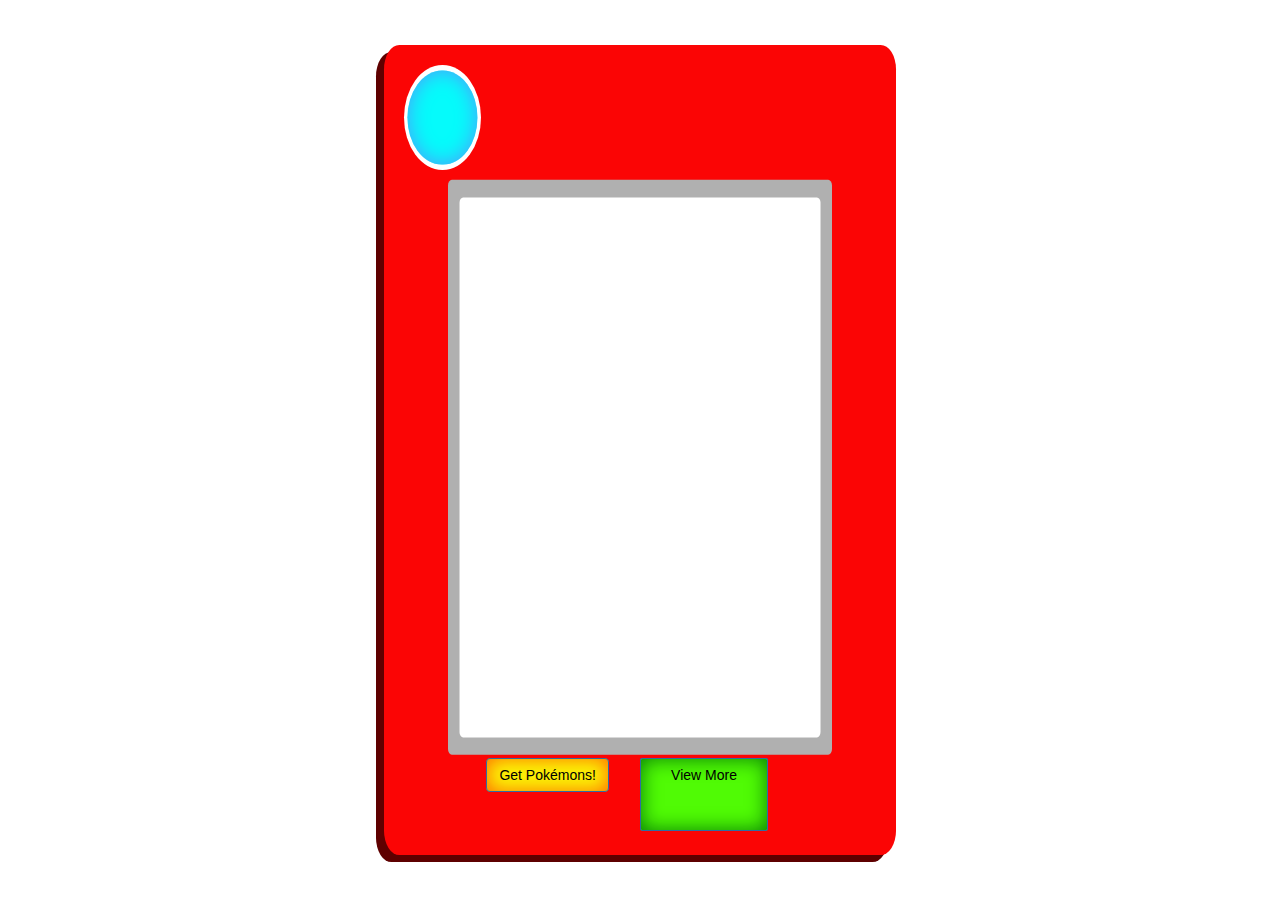
==== index.html @ 1f6097a1 "v1" ====
<!DOCTYPE html>
<html lang="en">
<head>
	<meta charset="UTF-8">
	<title>Pokemon cheatsheet</title>
	<!--Bootstrap styles -->
	<link rel="stylesheet" href="css/bootstrap.min.css">
	<!--Main styles -->
	<link rel="stylesheet" href="css/style.css">
</head>
<body>
	<div id="pokedex1">
		<div class="whiteCircle">
			<div class="blueCircle"></div>
		</div>
		<div class="greyFrame">
			<div id="screen"class="whiteScreen"></div>
		</div>
		<button id="getPokemons" type = "button" class="btn btn-primary">Get Pokémons!</button>
		<a href="moreinfo.html" id="moreInfo" class="btn btn-primary">View More</a>
	
	</div>
	

	
	<!--jQuery script-->
	<script src="js/jquery-3.1.1.min.js"></script>
		<!-- AJAX script for first table-->
	<script src="js/pokedex1.js"></script>
	
	<!--Bootstrap script-->
	<script src="js/bootstrap.min.js"></script>
</body>
</html>
---- css/style.css ----
body{
  background:#FFF;
  background-size: cover;
}

.btn {
  color:#000;		
}


#pokedex1, #pokedex2 {
	background-color: #FB0505;
	position:absolute;
	z-index: 1;
	width: 40%;
	height: 90%;
	border-radius: 3%;
	box-shadow: -8px 7px #5e0000;
	left: 50%;
	top:50%;
	transform:translate(-50%, -50%);
	
}

.whiteCircle{
	background-color: #FFF;
	z-index: 2;
	width: 15%;
	height: 13%;
	border-radius: 50%;
	margin-left: 20px;
	margin-top:20px;
	position: relative;
}

.blueCircle {
	background-color: #05FBFB;
	z-index: 3;
	width: 90%;
	height: 90%;
	border-radius:50%;
	left: 50%;
	top:50%;
	transform:translate(-50%, -50%);
	position: absolute;
	box-shadow:  0 0 20px #509BFB inset;
}

.greyFrame {
	background-color: #B0B0B0;
	z-index: 2;
	width: 75%;
	height:71%;
	left: 50%;
	top:50%;
	transform:translate(-50%, -47%);
	position: absolute;
	border-radius:1%;
}

.whiteScreen {
	background-color: #FFF;
	z-index: 3;
	width: 94%;
	height:94%;
	left: 50%;
	top:50%;
	transform:translate(-50%, -50%);
	position: absolute;
	border-radius:1%;
}

#getPokemons {
	background-color: #FBFB06;
	z-index: 2;
	position:absolute;
    top: 88%;
    left: 20%;
	box-shadow:  0 0 20px #ff6600 inset;
}

#moreInfo {
	background-color: #50FB05;
	z-index: 2;
	width:25%;
	height: 9%;
	border-radius: 2%;
	position:absolute;
    transition: .5s ease;
    top: 88%;
    left: 50%;
	box-shadow:  0 0 20px #057A05 inset;
}
#pokemonChooser {
	z-index: 3;
	margin-left:50%;
	margin-top:-17%;
}
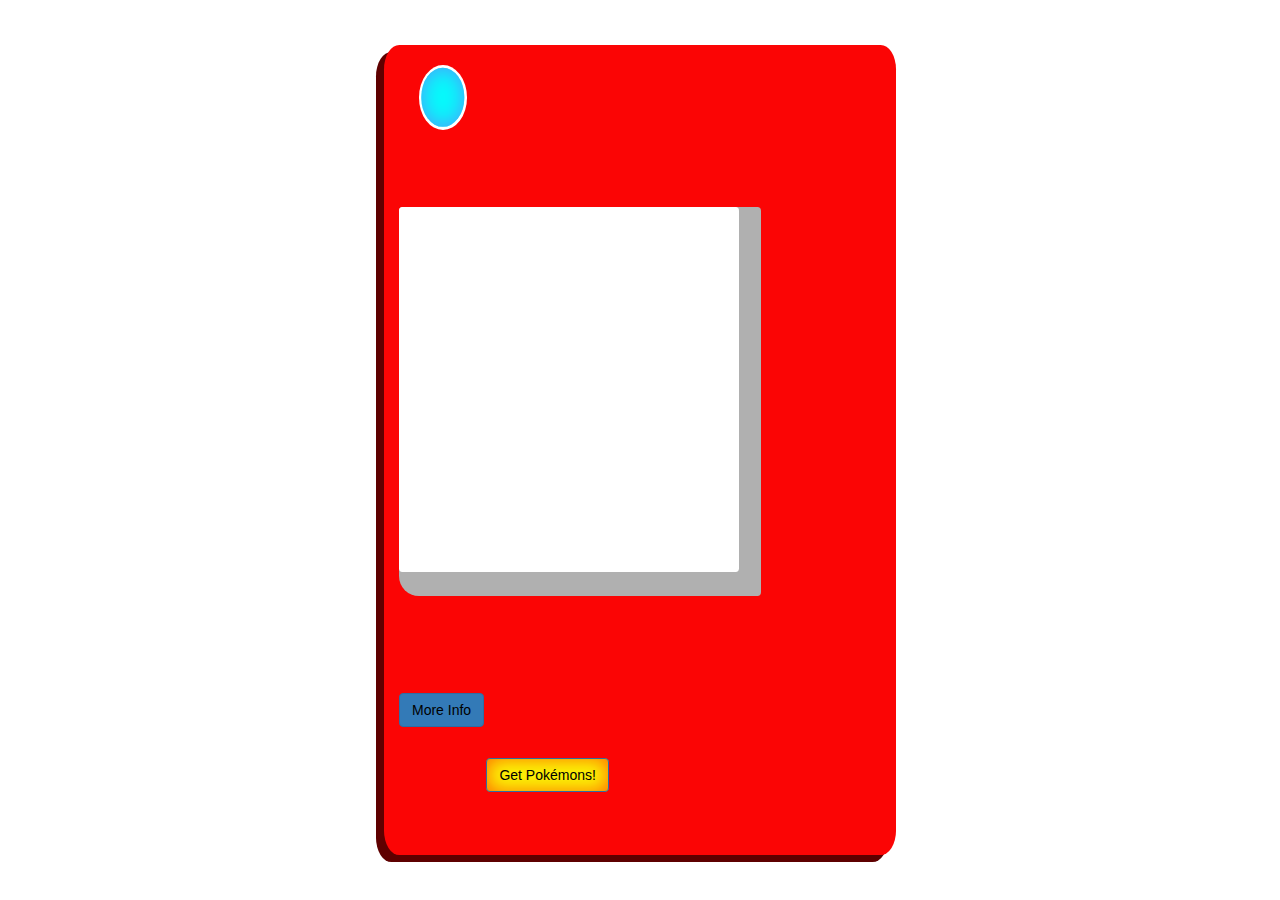
==== commit 9003dde9: "table" ====
--- a/index.html
+++ b/index.html
@@ -10,17 +10,22 @@
 </head>
 <body>
 	<div id="pokedex1">
-		<div class="whiteCircle">
-			<div class="blueCircle"></div>
+	<div id="container1" class="container">
+		<div class="circle whiteCircle">
+			<div class="circle blueCircle"></div>
 		</div>
+	</div>
+	<div id="container2" class="container">	
 		<div class="greyFrame">
 			<div id="screen"class="whiteScreen"></div>
 		</div>
+	</div>
+	<div id="container3" class="container">	
 		<button id="getPokemons" type = "button" class="btn btn-primary">Get Pokémons!</button>
-		<a href="moreinfo.html" id="moreInfo" class="btn btn-primary">View More</a>
+		<a href="#moreInfo.html"><button class="btn btn-primary">More Info</button></a>
 	
 	</div>
-	
+</div>
 
 	
 	<!--jQuery script-->
--- a/css/style.css
+++ b/css/style.css
@@ -6,7 +6,6 @@
 .btn {
   color:#000;		
 }
-
 
 #pokedex1, #pokedex2 {
 	background-color: #FB0505;
@@ -22,11 +21,27 @@
 	
 }
 
+.container{
+	width: 100%;
+}
+
+#container1{
+	height:20%;
+}
+#container2 {
+	height:60%;
+}
+
+#container3{
+	height: 20%;
+}
 .whiteCircle{
 	background-color: #FFF;
 	z-index: 2;
-	width: 15%;
-	height: 13%;
+	width: 10%;
+	min-width: 40px;
+	height: 40%;
+	min-height: 40px;
 	border-radius: 50%;
 	margin-left: 20px;
 	margin-top:20px;
@@ -48,31 +63,22 @@
 
 .greyFrame {
 	background-color: #B0B0B0;
-	z-index: 2;
 	width: 75%;
-	height:71%;
-	left: 50%;
-	top:50%;
-	transform:translate(-50%, -47%);
-	position: absolute;
+	height:80%;
 	border-radius:1%;
+	border-bottom-left-radius: 20px;
 }
 
 .whiteScreen {
 	background-color: #FFF;
-	z-index: 3;
+	z-index: 1;
 	width: 94%;
 	height:94%;
-	left: 50%;
-	top:50%;
-	transform:translate(-50%, -50%);
-	position: absolute;
 	border-radius:1%;
 }
 
 #getPokemons {
 	background-color: #FBFB06;
-	z-index: 2;
 	position:absolute;
     top: 88%;
     left: 20%;
@@ -81,7 +87,6 @@
 
 #moreInfo {
 	background-color: #50FB05;
-	z-index: 2;
 	width:25%;
 	height: 9%;
 	border-radius: 2%;
@@ -92,7 +97,7 @@
 	box-shadow:  0 0 20px #057A05 inset;
 }
 #pokemonChooser {
-	z-index: 3;
+	z-index: 1;
 	margin-left:50%;
 	margin-top:-17%;
 }
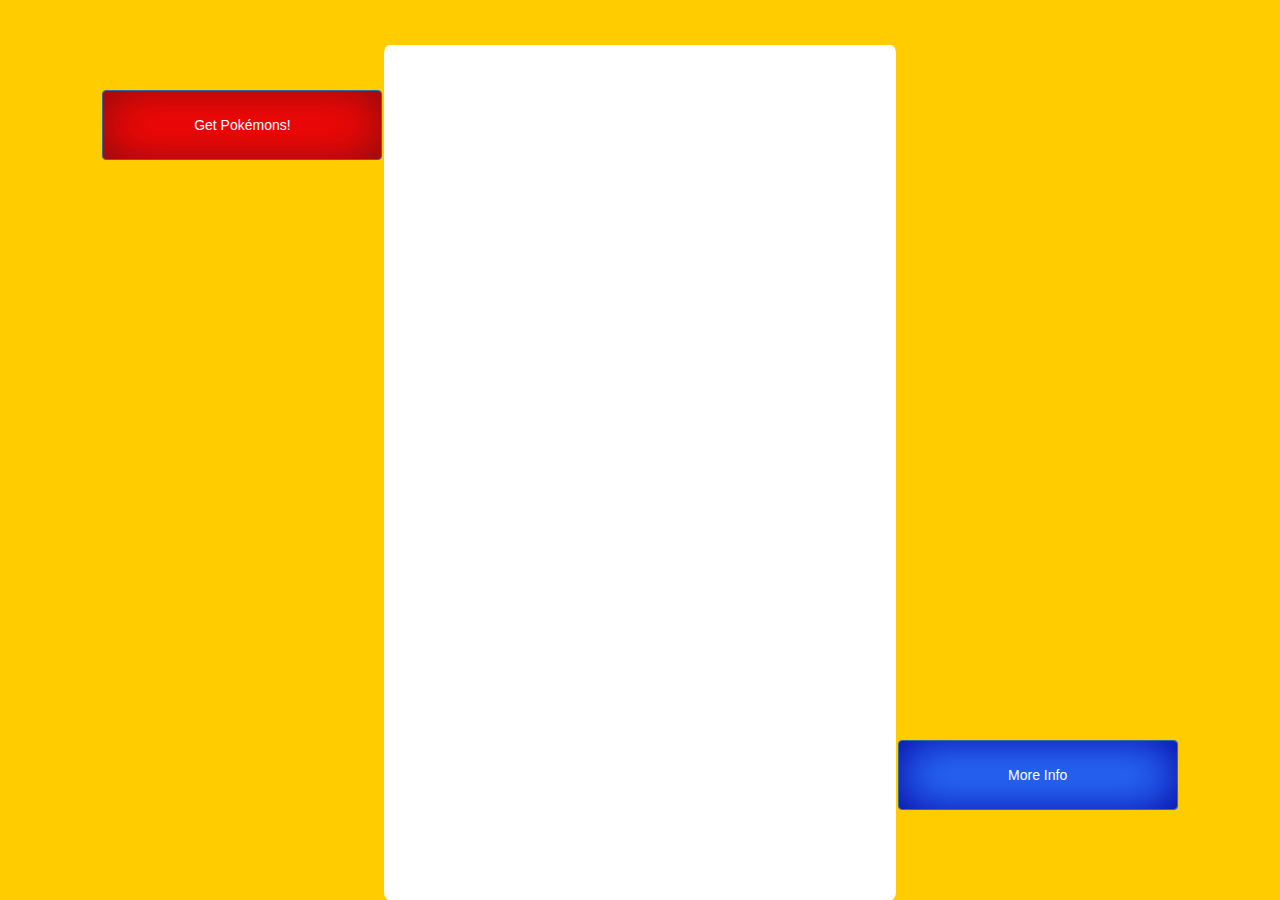
==== commit ad69b5bf: "2" ====
--- a/index.html
+++ b/index.html
@@ -9,31 +9,25 @@
 	<link rel="stylesheet" href="css/style.css">
 </head>
 <body>
-	<div id="pokedex1">
-	<div id="container1" class="container">
-		<div class="circle whiteCircle">
-			<div class="circle blueCircle"></div>
-		</div>
-	</div>
-	<div id="container2" class="container">	
-		<div class="greyFrame">
-			<div id="screen"class="whiteScreen"></div>
-		</div>
-	</div>
-	<div id="container3" class="container">	
+		<div id="pokedex1"></div>
+
 		<button id="getPokemons" type = "button" class="btn btn-primary">Get Pokémons!</button>
-		<a href="#moreInfo.html"><button class="btn btn-primary">More Info</button></a>
+		<a href="moreinfo.html"><button id="moreInfo"class="btn btn-primary">More Info</button></a>
 	
-	</div>
-</div>
-
 	
+	<script src="https://ajax.googleapis.com/ajax/libs/jquery/2.1.1/jquery.min.js"></script>
 	<!--jQuery script-->
 	<script src="js/jquery-3.1.1.min.js"></script>
-		<!-- AJAX script for first table-->
+	<!-- AJAX script for first table-->
 	<script src="js/pokedex1.js"></script>
-	
 	<!--Bootstrap script-->
 	<script src="js/bootstrap.min.js"></script>
+	
+<!--
+<script src="js/jquery-1.12.4.js"></script>
+<script src="js/jquery.dataTables.min.js"></script>
+
+<script src="js/jquery-2.1.1.min.js"></script>
+-->
 </body>
 </html>--- a/css/style.css
+++ b/css/style.css
@@ -1,104 +1,111 @@
 body{
-  background:#FFF;
   background-size: cover;
+  background-color:#FFCC00;
 }
 
-.btn {
-  color:#000;		
+#pokedex1, #pokedex2{
+	background-color: #FFF;
+	z-index: 1;
+	width: 40%;
+	min-height: 95vh;
+	height:auto;
+	left:30%;
+	border-radius:1%;
+	top:5vh;
+	position: absolute;
 }
 
-#pokedex1, #pokedex2 {
-	background-color: #FB0505;
-	position:absolute;
-	z-index: 1;
-	width: 40%;
-	height: 90%;
-	border-radius: 3%;
-	box-shadow: -8px 7px #5e0000;
-	left: 50%;
-	top:50%;
-	transform:translate(-50%, -50%);
-	
-}
-
-.container{
-	width: 100%;
-}
-
-#container1{
-	height:20%;
-}
-#container2 {
-	height:60%;
-}
-
-#container3{
-	height: 20%;
-}
-.whiteCircle{
-	background-color: #FFF;
-	z-index: 2;
-	width: 10%;
-	min-width: 40px;
-	height: 40%;
-	min-height: 40px;
-	border-radius: 50%;
-	margin-left: 20px;
-	margin-top:20px;
-	position: relative;
-}
-
-.blueCircle {
-	background-color: #05FBFB;
-	z-index: 3;
-	width: 90%;
-	height: 90%;
-	border-radius:50%;
-	left: 50%;
-	top:50%;
-	transform:translate(-50%, -50%);
-	position: absolute;
-	box-shadow:  0 0 20px #509BFB inset;
-}
-
-.greyFrame {
-	background-color: #B0B0B0;
-	width: 75%;
-	height:80%;
-	border-radius:1%;
-	border-bottom-left-radius: 20px;
-}
-
-.whiteScreen {
-	background-color: #FFF;
-	z-index: 1;
-	width: 94%;
-	height:94%;
-	border-radius:1%;
+/* Buttons style- start*/
+.btn:hover {
+	color:#000;
+	font-weight: bold;
 }
 
 #getPokemons {
-	background-color: #FBFB06;
+	background-color: #FC0706;
 	position:absolute;
-    top: 88%;
-    left: 20%;
-	box-shadow:  0 0 20px #ff6600 inset;
+	width:20em;
+	height:5em;
+    top: 10%;
+    left: 8%;
+	box-shadow:  0 0 50px #840C0D inset;
 }
 
-#moreInfo {
-	background-color: #50FB05;
-	width:25%;
-	height: 9%;
-	border-radius: 2%;
+a #moreInfo {
+	background-color: #2A71FD;
+	width:20em;
+	height:5em;
 	position:absolute;
-    transition: .5s ease;
-    top: 88%;
-    left: 50%;
-	box-shadow:  0 0 20px #057A05 inset;
-}
-#pokemonChooser {
-	z-index: 1;
-	margin-left:50%;
-	margin-top:-17%;
+    bottom: 10%;
+    right: 8%;
+	box-shadow:  0 0 50px #06009D inset;
 }
 
+h3 {
+	text-align: right;
+}
+
+/* Buttons style- finish*/
+/*----------------------*/
+/* Table style - start*/
+#ajaxTable {
+  margin: auto;
+  max-width: 800px;
+  width: 100%;
+}
+
+#tableHeader {	
+  color:#D5DDE5;
+  background:#1b1e24;
+  border-right: 1px solid #343a45;
+  font-size:23px;
+  text-align: center;
+}
+  
+tr {
+  border-bottom: 1px solid #C1C3D1
+  font-weight:normal;
+  text-shadow: 0 1px 1px rgba(256, 256, 256, 0.1);
+
+}
+ 
+tr:hover td {
+  background:#4E5066;
+  color:#FFFFFF;
+}
+ 
+tr:nth-child(odd) td {
+  background:#EBEBEB;
+}
+ 
+tr:nth-child(odd):hover td {
+  background:#4E5066;
+}
+ 
+td {
+  background:#FFFFFF;
+  padding:10px;
+  text-align:center;
+  font-size:18px;
+  border-right: 1px solid #C1C3D1;
+  width: 100%;
+}
+/* Table style - finish*/
+
+#pokemonChooser{
+    max-width: 100%;
+    overflow-x: hidden;
+    text-align: center;
+    margin-bottom: 10px;
+}
+
+#pokemonSelector{
+    width: 300px;
+}
+
+#searchButton{
+    width:10em;
+	height:2em;
+	background-color: #2A71FD;
+box-shadow:  0 0 50px #06009D inset;
+}
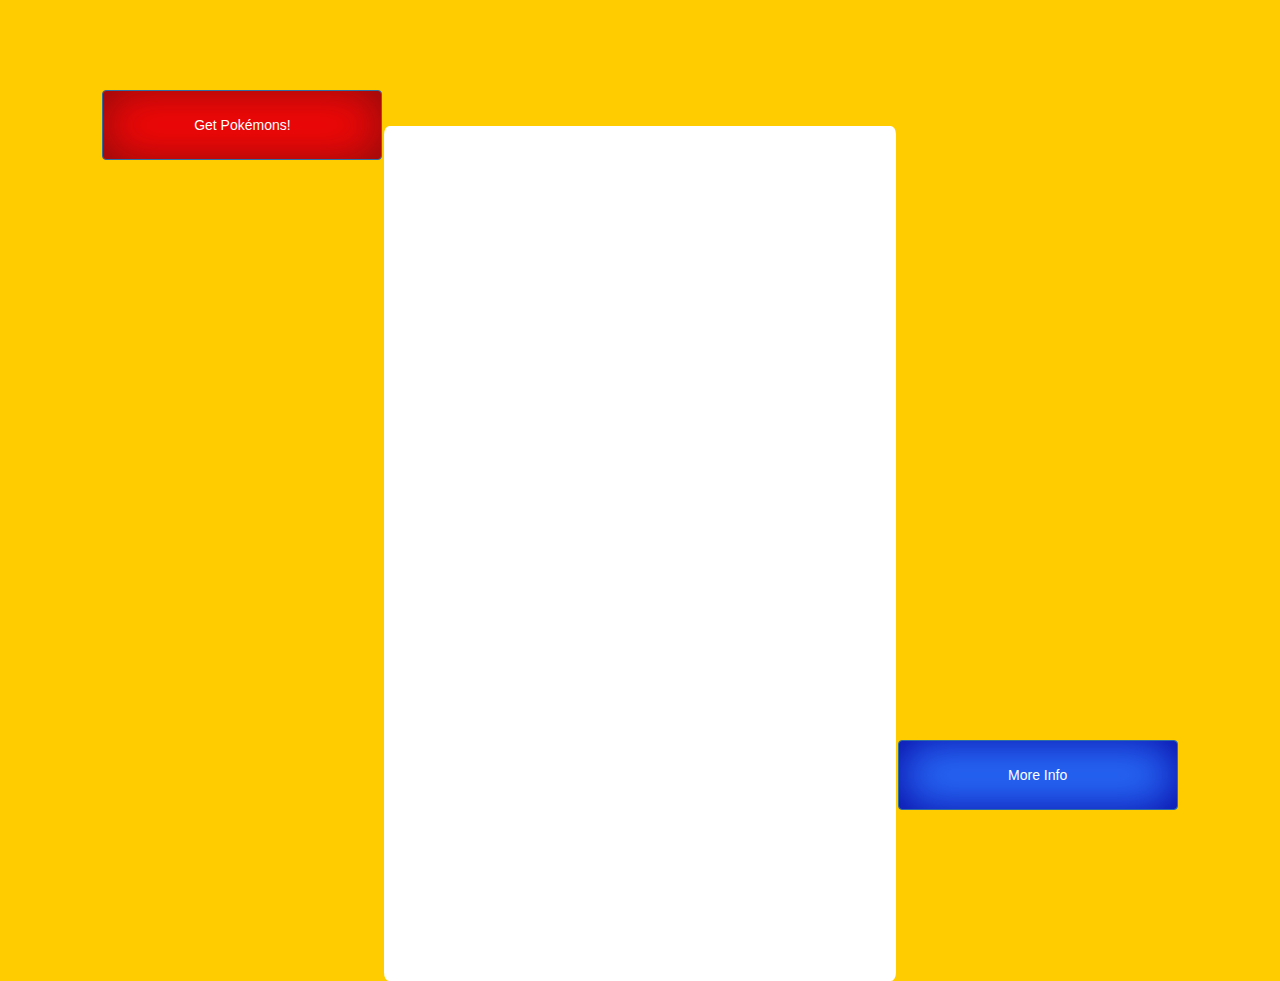
==== commit 1ca630cc: "table corrected" ====
--- a/index.html
+++ b/index.html
@@ -9,13 +9,18 @@
 	<link rel="stylesheet" href="css/style.css">
 </head>
 <body>
-		<div id="pokedex1"></div>
-
+		<div id="pokedex1">
+			<table id="pokemonTable">
+				<th>NAME</th>
+				<th>IMAGE</th>
+				<th>HP</th>
+			</table>
+		</div>
+		
 		<button id="getPokemons" type = "button" class="btn btn-primary">Get Pokémons!</button>
 		<a href="moreinfo.html"><button id="moreInfo"class="btn btn-primary">More Info</button></a>
 	
-	
-	<script src="https://ajax.googleapis.com/ajax/libs/jquery/2.1.1/jquery.min.js"></script>
+
 	<!--jQuery script-->
 	<script src="js/jquery-3.1.1.min.js"></script>
 	<!-- AJAX script for first table-->
@@ -23,11 +28,5 @@
 	<!--Bootstrap script-->
 	<script src="js/bootstrap.min.js"></script>
 	
-<!--
-<script src="js/jquery-1.12.4.js"></script>
-<script src="js/jquery.dataTables.min.js"></script>
-
-<script src="js/jquery-2.1.1.min.js"></script>
--->
 </body>
 </html>--- a/css/style.css
+++ b/css/style.css
@@ -1,6 +1,6 @@
 body{
   background-size: cover;
-  background-color:#FFCC00;
+  background-color:#FFCC00;	
 }
 
 #pokedex1, #pokedex2{
@@ -11,7 +11,7 @@
 	height:auto;
 	left:30%;
 	border-radius:1%;
-	top:5vh;
+	top:14vh;
 	position: absolute;
 }
 
@@ -41,10 +41,6 @@
 	box-shadow:  0 0 50px #06009D inset;
 }
 
-h3 {
-	text-align: right;
-}
-
 /* Buttons style- finish*/
 /*----------------------*/
 /* Table style - start*/
@@ -52,6 +48,9 @@
   margin: auto;
   max-width: 800px;
   width: 100%;
+}
+#pokemonTable {
+	display:none;
 }
 
 #tableHeader {	
@@ -63,14 +62,14 @@
 }
   
 tr {
-  border-bottom: 1px solid #C1C3D1
+  border-bottom: 1px solid #C1C3D9;
   font-weight:normal;
   text-shadow: 0 1px 1px rgba(256, 256, 256, 0.1);
 
 }
  
 tr:hover td {
-  background:#4E5066;
+  background:#4E5077;
   color:#FFFFFF;
 }
  
@@ -79,7 +78,7 @@
 }
  
 tr:nth-child(odd):hover td {
-  background:#4E5066;
+  background:#4E5077;
 }
  
 td {
@@ -87,16 +86,20 @@
   padding:10px;
   text-align:center;
   font-size:18px;
-  border-right: 1px solid #C1C3D1;
+  border-right: 1px solid #C1C3D9;
   width: 100%;
 }
 /* Table style - finish*/
+/*---------------------*/
+/*Second page style - start*/
 
 #pokemonChooser{
     max-width: 100%;
     overflow-x: hidden;
     text-align: center;
     margin-bottom: 10px;
+	font-family: 'Orbitron', sans-serif;
+	font-size: large;
 }
 
 #pokemonSelector{
@@ -107,5 +110,7 @@
     width:10em;
 	height:2em;
 	background-color: #2A71FD;
-box-shadow:  0 0 50px #06009D inset;
+    box-shadow:  0 0 50px #06009D inset;
 }
+
+
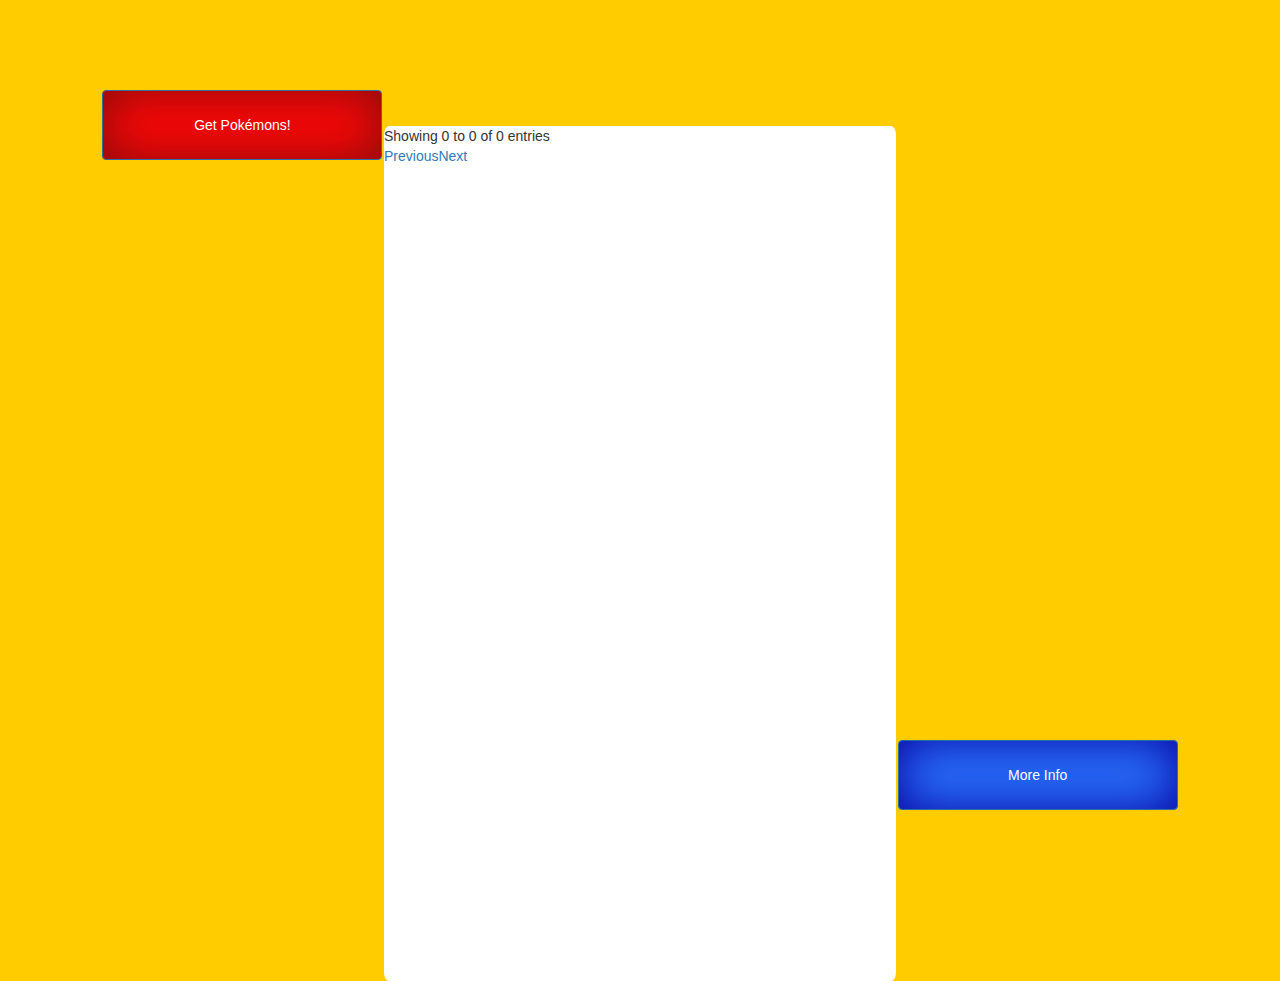
==== commit 747dc9c3: "pagination" ====
--- a/index.html
+++ b/index.html
@@ -11,9 +11,15 @@
 <body>
 		<div id="pokedex1">
 			<table id="pokemonTable">
+			<thead>
 				<th>NAME</th>
 				<th>IMAGE</th>
 				<th>HP</th>
+			</thead>
+			<tbody id="tbody">
+			</tbody>
+			<tfooter>
+			</tfooter>
 			</table>
 		</div>
 		
@@ -23,10 +29,12 @@
 
 	<!--jQuery script-->
 	<script src="js/jquery-3.1.1.min.js"></script>
+	<!---DATA TABLES--------->
+	<script src="js/jquery.dataTables.min.js"></script>
 	<!-- AJAX script for first table-->
 	<script src="js/pokedex1.js"></script>
 	<!--Bootstrap script-->
 	<script src="js/bootstrap.min.js"></script>
-	
+
 </body>
 </html>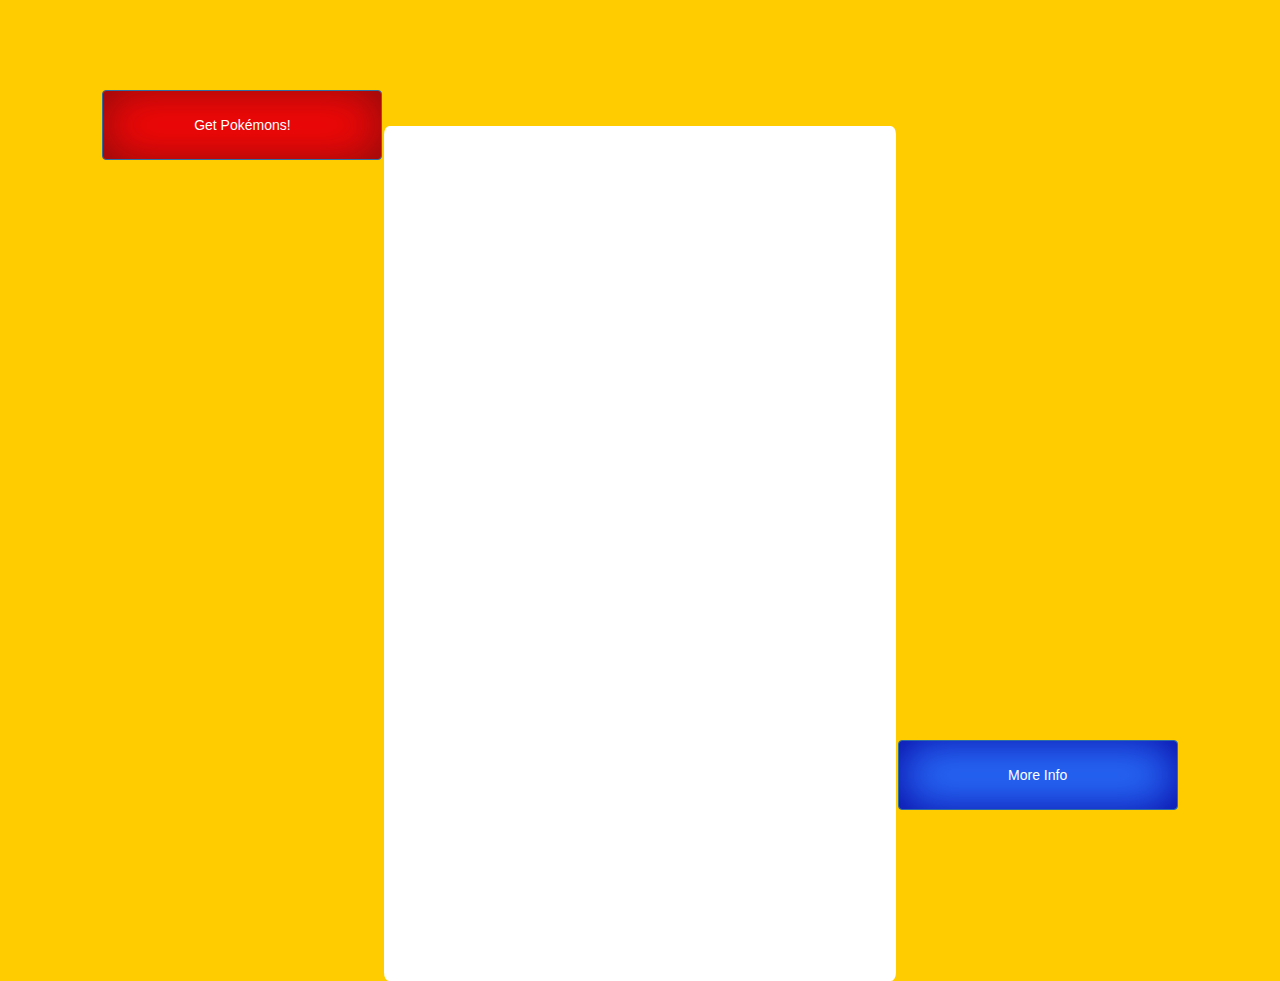
==== commit d871aed4: "3" ====
--- a/index.html
+++ b/index.html
@@ -11,7 +11,7 @@
 <body>
 		<div id="pokedex1">
 			<table id="pokemonTable">
-			<thead>
+			<thead id="tableHeader">
 				<th>NAME</th>
 				<th>IMAGE</th>
 				<th>HP</th>
--- a/css/style.css
+++ b/css/style.css
@@ -49,8 +49,17 @@
   max-width: 800px;
   width: 100%;
 }
-#pokemonTable {
+#pokemonTable, #pokemonTable_info, #pokemonTable_paginate, #pokemonTable_filter {
 	display:none;
+	font-size:1.5em;
+	font-family: 'Orbitron', sans-serif;
+	color:#343a45;
+}
+
+input:focus
+{
+	background-color:#343a45;
+	color: white;
 }
 
 #tableHeader {	
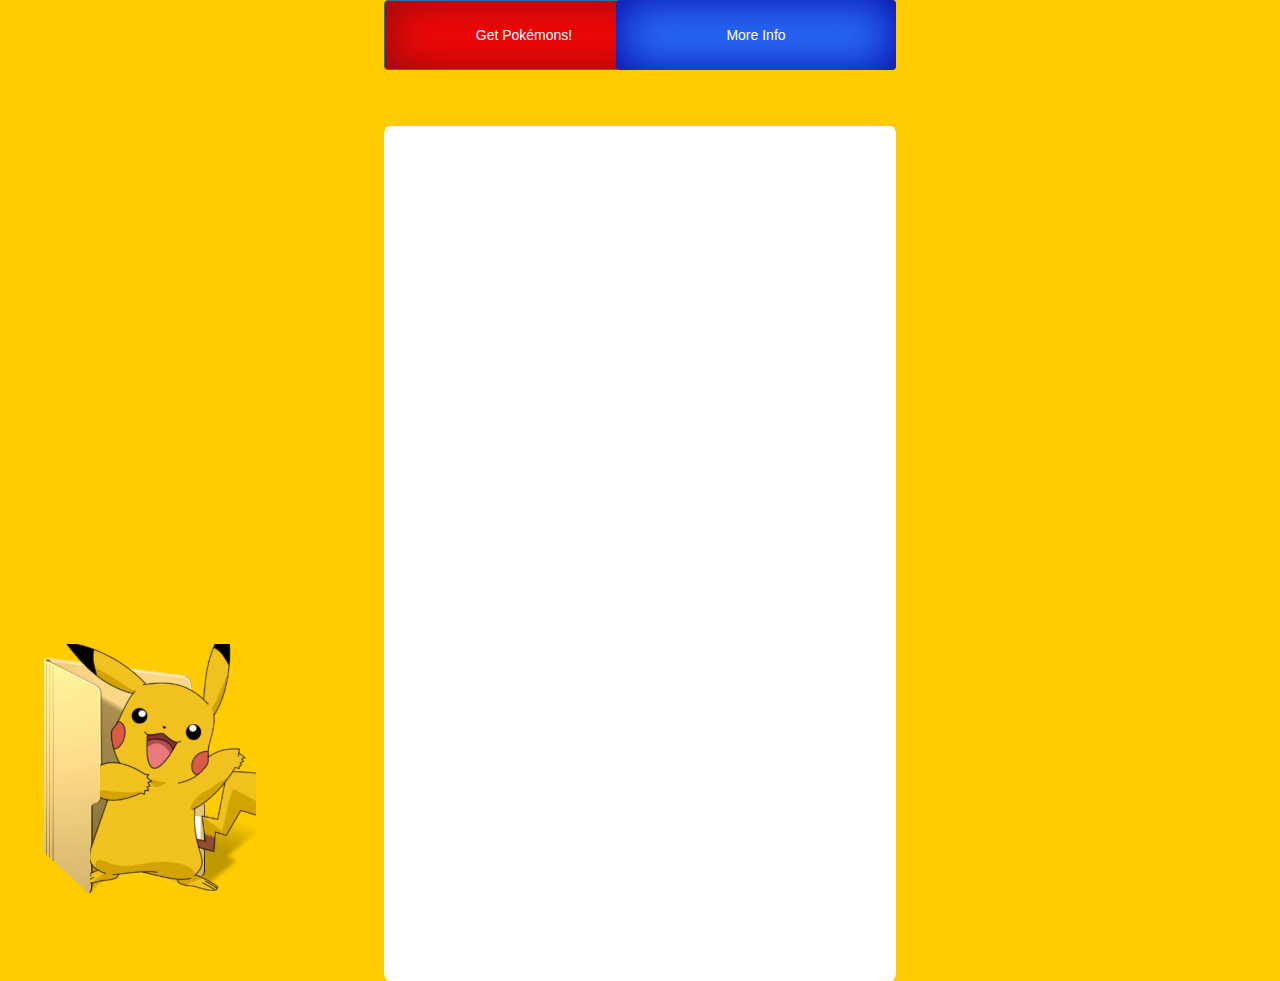
==== commit a34bc0c9: "Finish" ====
--- a/index.html
+++ b/index.html
@@ -25,11 +25,13 @@
 		
 		<button id="getPokemons" type = "button" class="btn btn-primary">Get Pokémons!</button>
 		<a href="moreinfo.html"><button id="moreInfo"class="btn btn-primary">More Info</button></a>
-	
+	<sidebar class="pikachu">
+		<img src="images/pikachu.png" alt="Photo of Pikachu" >
+	</sidebar>
 
 	<!--jQuery script-->
 	<script src="js/jquery-3.1.1.min.js"></script>
-	<!---DATA TABLES--------->
+	<!---Data Tables script--------->
 	<script src="js/jquery.dataTables.min.js"></script>
 	<!-- AJAX script for first table-->
 	<script src="js/pokedex1.js"></script>
--- a/css/style.css
+++ b/css/style.css
@@ -8,6 +8,7 @@
 	z-index: 1;
 	width: 40%;
 	min-height: 95vh;
+	min-width: 365px;
 	height:auto;
 	left:30%;
 	border-radius:1%;
@@ -15,6 +16,10 @@
 	position: absolute;
 }
 
+.pikachu {
+	position: fixed;
+	bottom:0;
+}
 /* Buttons style- start*/
 .btn:hover {
 	color:#000;
@@ -26,9 +31,10 @@
 	position:absolute;
 	width:20em;
 	height:5em;
-    top: 10%;
-    left: 8%;
+    top: 0%;
+    left: 30%;
 	box-shadow:  0 0 50px #840C0D inset;
+	font-size:700;
 }
 
 a #moreInfo {
@@ -36,33 +42,49 @@
 	width:20em;
 	height:5em;
 	position:absolute;
-    bottom: 10%;
-    right: 8%;
+    top: 0%;
+    right: 30%;
 	box-shadow:  0 0 50px #06009D inset;
+	border: none;
 }
 
 /* Buttons style- finish*/
 /*----------------------*/
 /* Table style - start*/
+table {
+	width: 100%;
+}
+
 #ajaxTable {
   margin: auto;
   max-width: 800px;
   width: 100%;
 }
+
 #pokemonTable, #pokemonTable_info, #pokemonTable_paginate, #pokemonTable_filter {
 	display:none;
 	font-size:1.5em;
-	font-family: 'Orbitron', sans-serif;
 	color:#343a45;
 }
+.paginate_button:hover {
+	cursor: pointer;
+	text-decoration: none;
+}
 
-input:focus
-{
+.pokemonsName {
+	text-transform: capitalize;
+}
+
+input:focus{
 	background-color:#343a45;
 	color: white;
 }
 
-#tableHeader {	
+th {
+	text-align: center;
+}
+
+#tableHeader, #tableHeader2 {	
   color:#D5DDE5;
   background:#1b1e24;
   border-right: 1px solid #343a45;
@@ -74,7 +96,6 @@
   border-bottom: 1px solid #C1C3D9;
   font-weight:normal;
   text-shadow: 0 1px 1px rgba(256, 256, 256, 0.1);
-
 }
  
 tr:hover td {
@@ -96,7 +117,6 @@
   text-align:center;
   font-size:18px;
   border-right: 1px solid #C1C3D9;
-  width: 100%;
 }
 /* Table style - finish*/
 /*---------------------*/
@@ -115,11 +135,15 @@
     width: 300px;
 }
 
-#searchButton{
+#pokeSearchButton{
     width:10em;
 	height:2em;
 	background-color: #2A71FD;
     box-shadow:  0 0 50px #06009D inset;
 }
 
-
+#evolutions {
+	font-family: 'Orbitron', sans-serif;
+	font-size: large;
+}
+/*Second page style - finish*/
